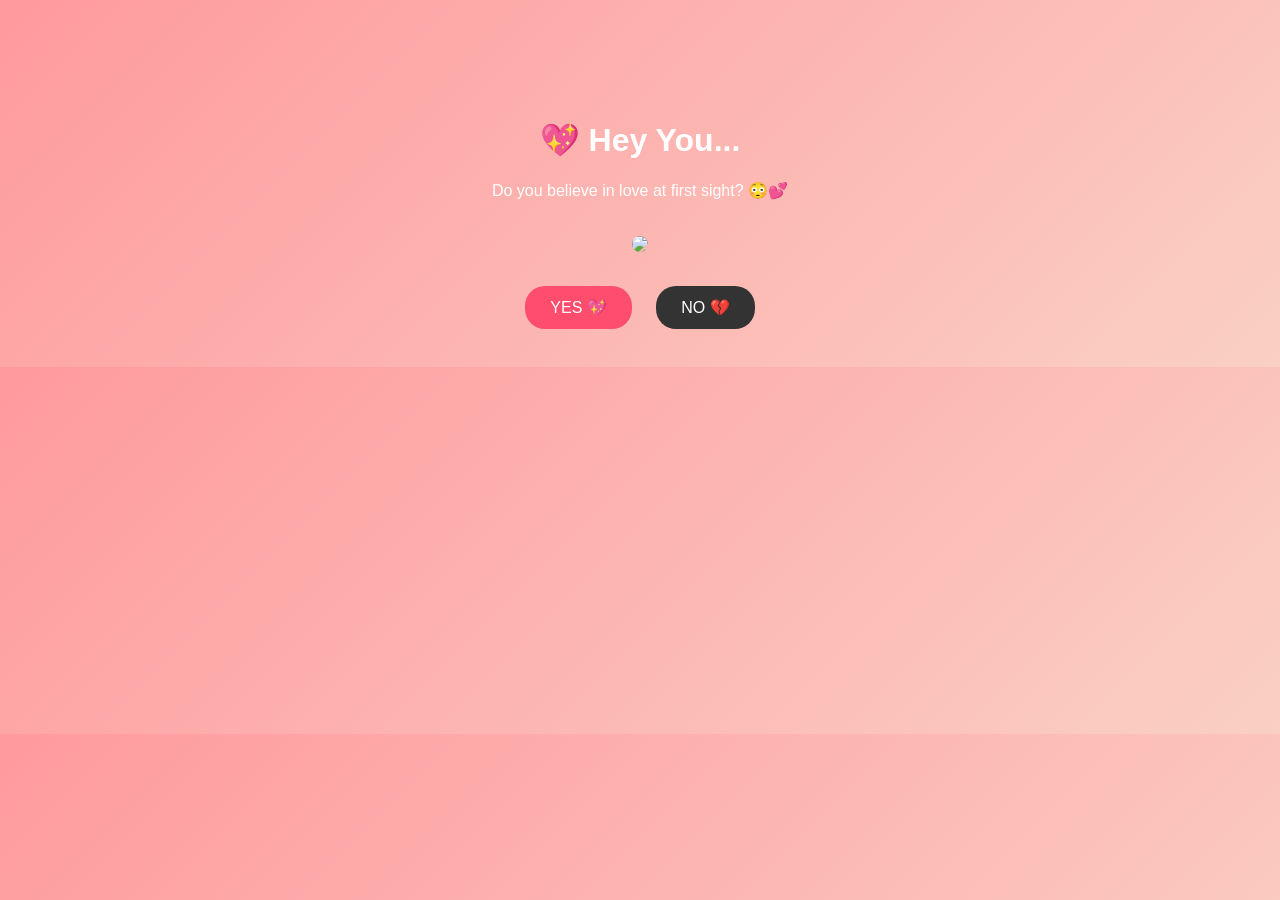
==== index.html @ a6645c2c "Add files via upload" ====
<!DOCTYPE html>
<html>
<head>
  <title>💖 A Question for You</title>
  <link rel="stylesheet" href="style.css">
</head>
<body>

  <div class="card">
    <h1>💖 Hey You...</h1>
    <p>Do you believe in love at first sight? 😳💕</p>

    <img src="https://i.pinimg.com/originals/0b/6f/2f/0b6f2f7d6c3a7a3c1c2a2c2f1b2c3d4e.gif" class="img">

    <div class="buttons">
      <a href="yes.html"><button class="yes">YES 💖</button></a>
      <a href="no.html"><button class="no">NO 💔</button></a>
    </div>
  </div>

</body>
</html>
---- style.css ----
body {
  font-family: Arial;
  background: linear-gradient(135deg, #ff9a9e, #fad0c4);
  text-align: center;
  color: white;
}

.card {
  margin-top: 80px;
  padding: 20px;
}

.img {
  width: 250px;
  border-radius: 20px;
  margin: 20px 0;
}

button {
  padding: 12px 25px;
  margin: 10px;
  border: none;
  border-radius: 20px;
  font-size: 16px;
  cursor: pointer;
}

.yes {
  background: #ff4d6d;
  color: white;
}

.no {
  background: #333;
  color: white;
}

button:hover {
  transform: scale(1.1);
  transition: 0.3s;
}
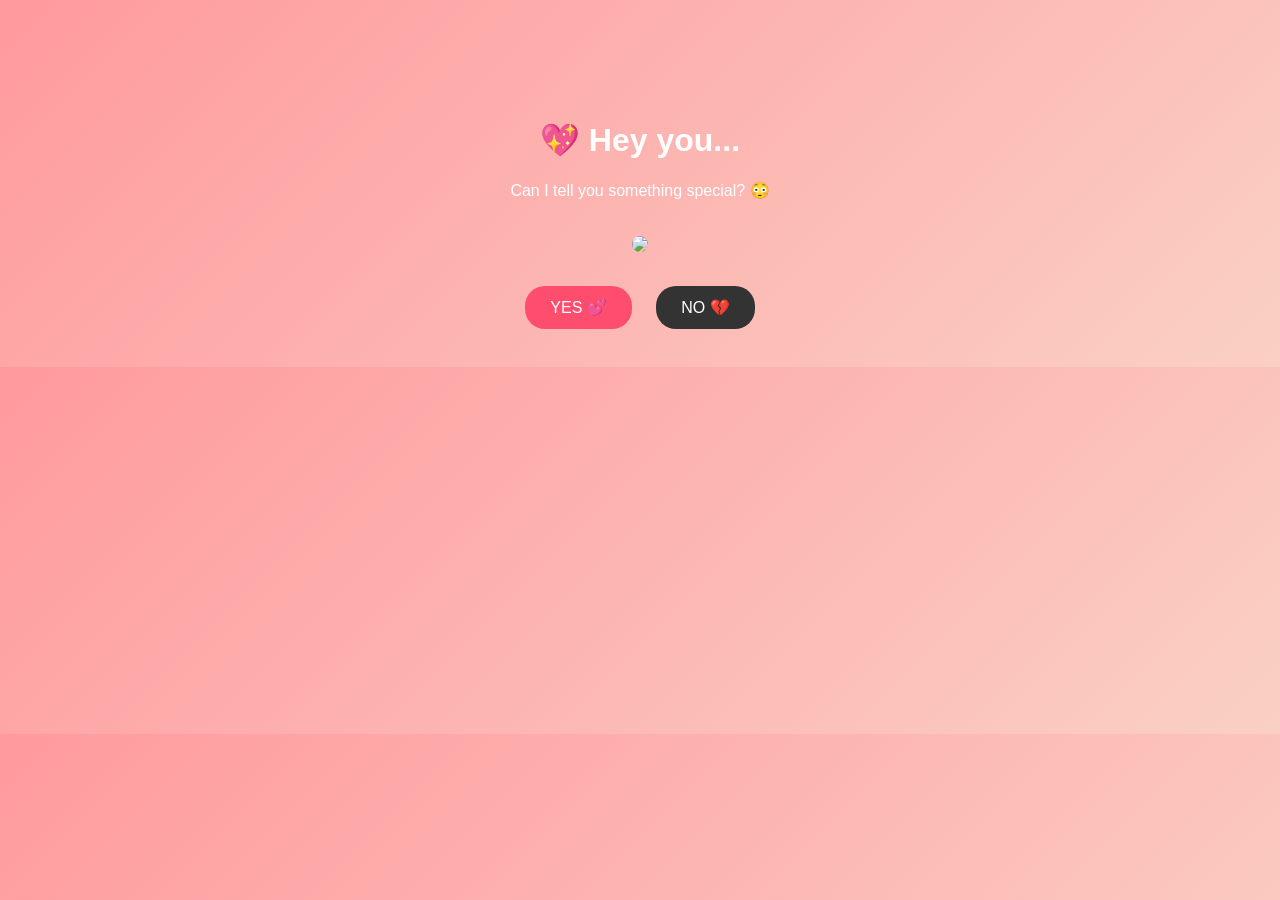
==== commit bc412a7e: "Update index.html" ====
--- a/index.html
+++ b/index.html
@@ -1,22 +1,22 @@
 <!DOCTYPE html>
 <html>
 <head>
-  <title>💖 A Question for You</title>
+  <title>💖 A Question</title>
   <link rel="stylesheet" href="style.css">
 </head>
 <body>
 
-  <div class="card">
-    <h1>💖 Hey You...</h1>
-    <p>Do you believe in love at first sight? 😳💕</p>
+<div class="card">
+  <h1>💖 Hey you...</h1>
+  <p>Can I tell you something special? 😳</p>
 
-    <img src="https://i.pinimg.com/originals/0b/6f/2f/0b6f2f7d6c3a7a3c1c2a2c2f1b2c3d4e.gif" class="img">
+  <img src="https://media.giphy.com/media/3oz8xLd9DJq2l2VFtu/giphy.gif" class="img">
 
-    <div class="buttons">
-      <a href="yes.html"><button class="yes">YES 💖</button></a>
-      <a href="no.html"><button class="no">NO 💔</button></a>
-    </div>
+  <div class="buttons">
+    <a href="yes.html"><button class="yes">YES 💕</button></a>
+    <a href="no.html"><button class="no">NO 💔</button></a>
   </div>
+</div>
 
 </body>
-</html>+</html>
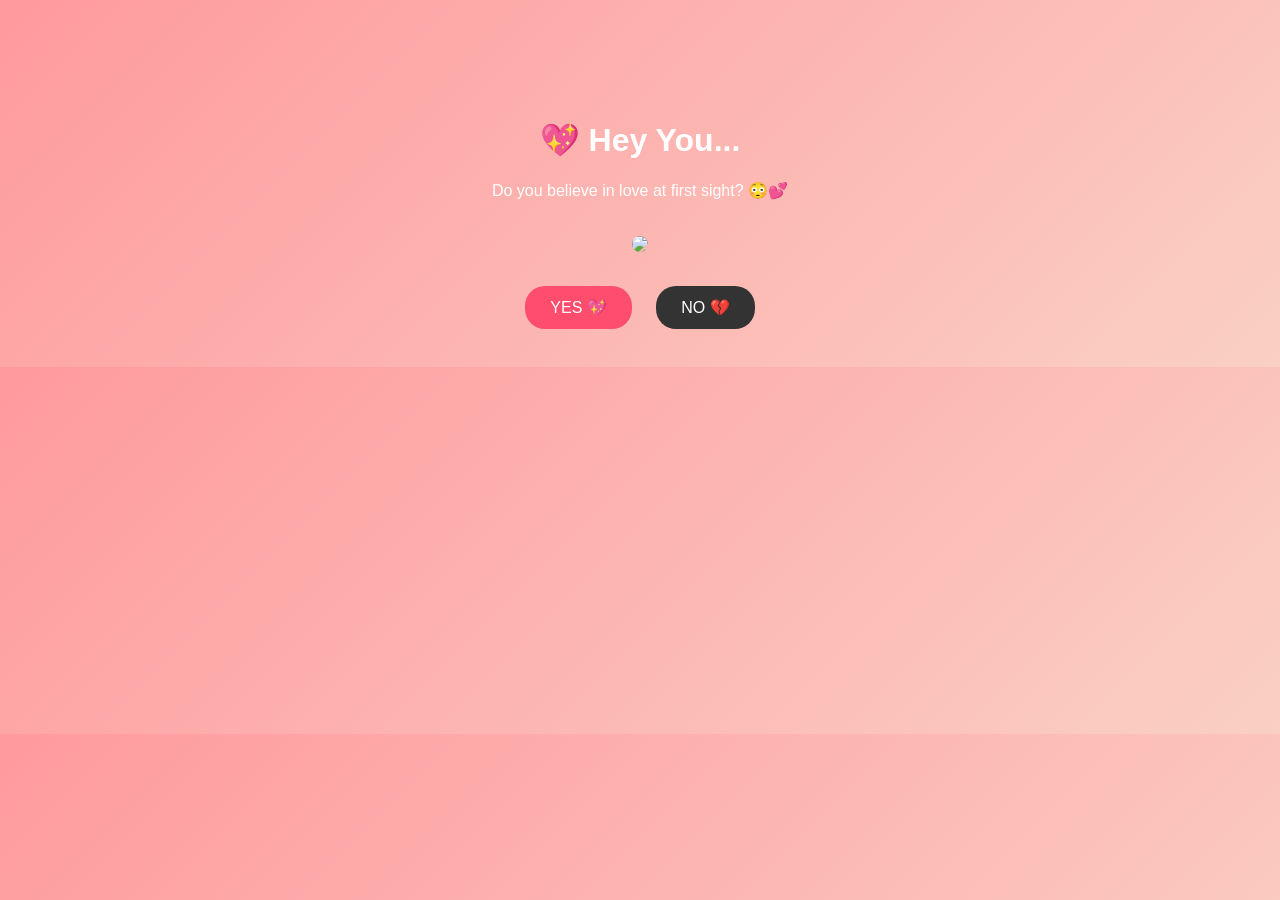
==== commit 4e151db0: "Add files via upload" ====
--- a/index.html
+++ b/index.html
@@ -1,22 +1,22 @@
 <!DOCTYPE html>
 <html>
 <head>
-  <title>💖 A Question</title>
+  <title>💖 A Question for You</title>
   <link rel="stylesheet" href="style.css">
 </head>
 <body>
 
-<div class="card">
-  <h1>💖 Hey you...</h1>
-  <p>Can I tell you something special? 😳</p>
+  <div class="card">
+    <h1>💖 Hey You...</h1>
+    <p>Do you believe in love at first sight? 😳💕</p>
 
-  <img src="https://media.giphy.com/media/3oz8xLd9DJq2l2VFtu/giphy.gif" class="img">
+    <img src="https://i.pinimg.com/originals/0b/6f/2f/0b6f2f7d6c3a7a3c1c2a2c2f1b2c3d4e.gif" class="img">
 
-  <div class="buttons">
-    <a href="yes.html"><button class="yes">YES 💕</button></a>
-    <a href="no.html"><button class="no">NO 💔</button></a>
+    <div class="buttons">
+      <a href="yes.html"><button class="yes">YES 💖</button></a>
+      <a href="no.html"><button class="no">NO 💔</button></a>
+    </div>
   </div>
-</div>
 
 </body>
-</html>
+</html>
